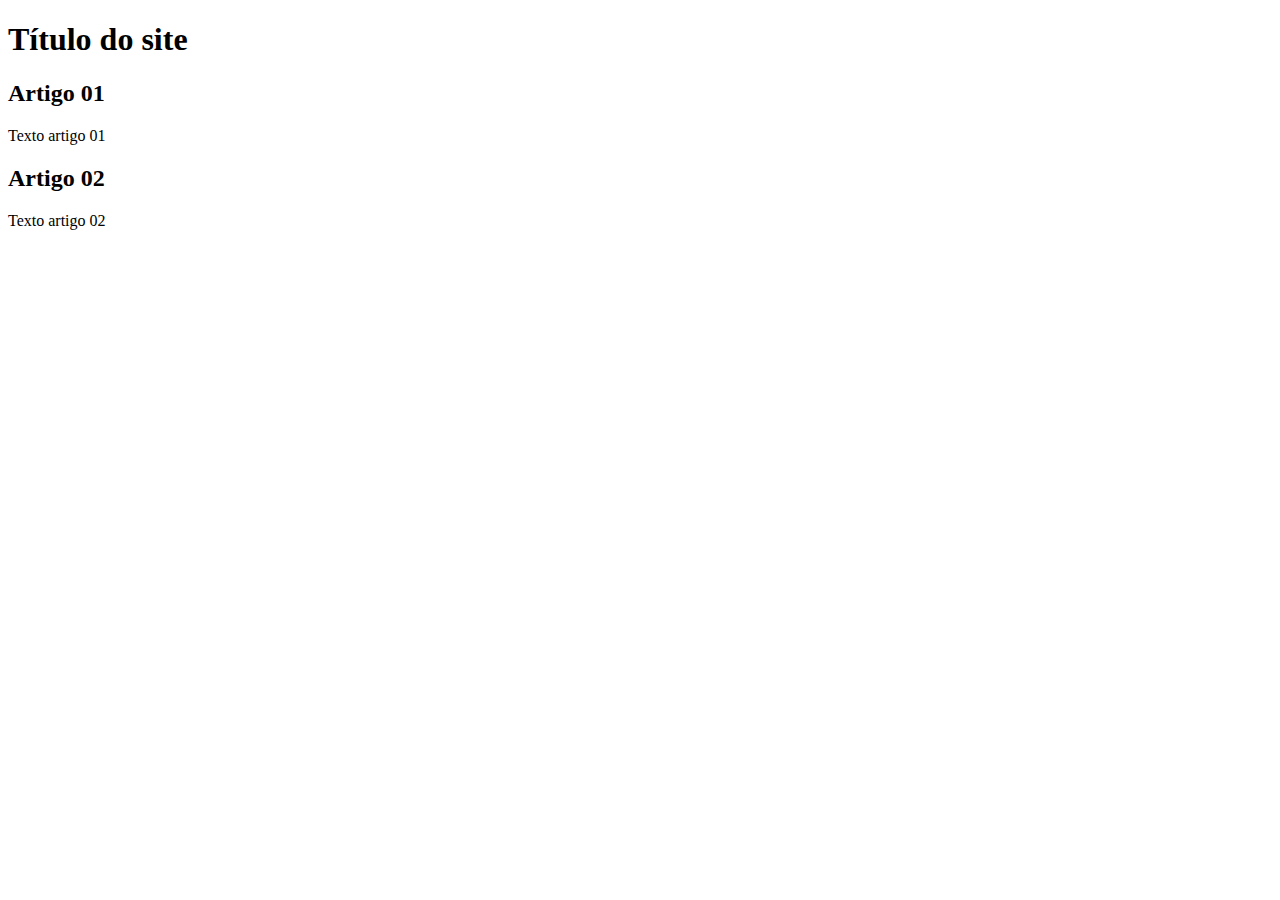
==== index.html @ a15f0813 "add index" ====
<!DOCTYPE html>
<html lang="pt-br">
<head>
    <meta charset="UTF-8">
    <meta name="viewport" content="width=device-width, initial-scale=1.0">
    <title>Document</title>
</head>
<body>
   <main>
        <header>
            <h1>Título do site</h1>
        </header>
        <article>
            <h2>Artigo 01</h2>
            <p>Texto artigo 01</p>
        </article>
        <article>
            <h2>Artigo 02</h2>
            <p>Texto artigo 02</p>
        </article>
   </main> 
</body>
</html>
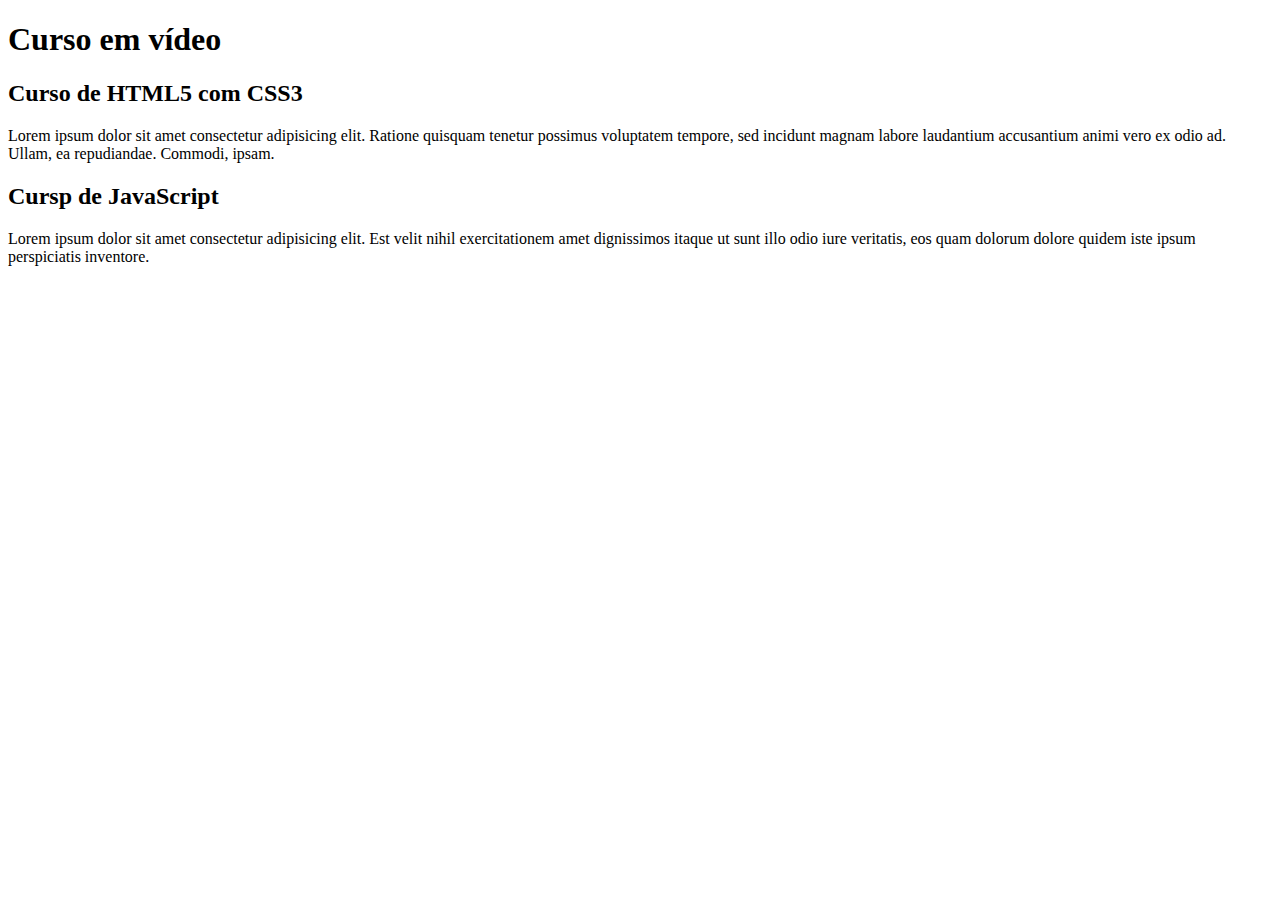
==== commit d9f12f8f: "Update index.html" ====
--- a/index.html
+++ b/index.html
@@ -8,15 +8,15 @@
 <body>
    <main>
         <header>
-            <h1>Título do site</h1>
+            <h1>Curso em vídeo</h1>
         </header>
         <article>
-            <h2>Artigo 01</h2>
-            <p>Texto artigo 01</p>
+            <h2>Curso de HTML5 com CSS3</h2>
+            <p>Lorem ipsum dolor sit amet consectetur adipisicing elit. Ratione quisquam tenetur possimus voluptatem tempore, sed incidunt magnam labore laudantium accusantium animi vero ex odio ad. Ullam, ea repudiandae. Commodi, ipsam.</p>
         </article>
         <article>
-            <h2>Artigo 02</h2>
-            <p>Texto artigo 02</p>
+            <h2>Cursp de JavaScript</h2>
+            <p>Lorem ipsum dolor sit amet consectetur adipisicing elit. Est velit nihil exercitationem amet dignissimos itaque ut sunt illo odio iure veritatis, eos quam dolorum dolore quidem iste ipsum perspiciatis inventore.</p>
         </article>
    </main> 
 </body>
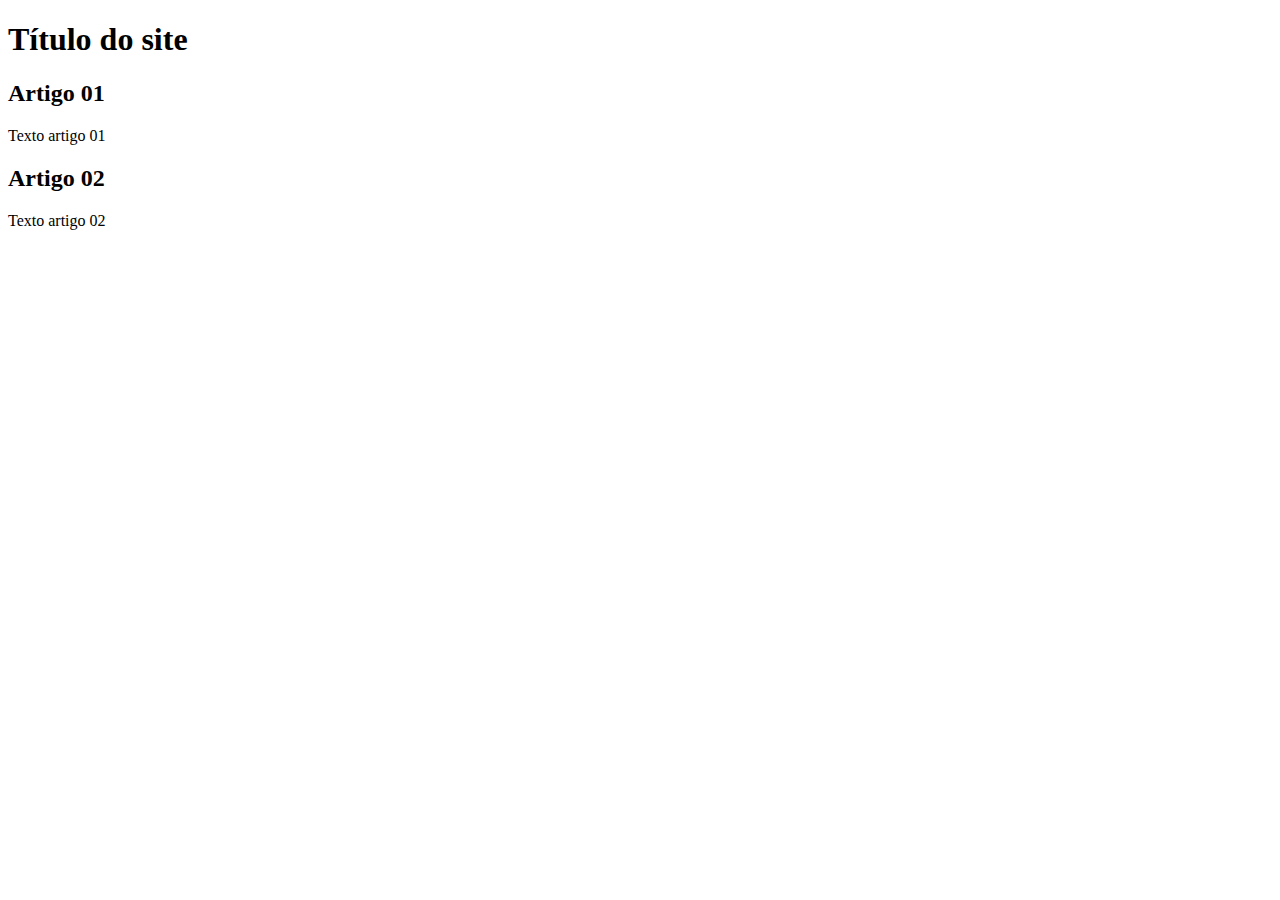
==== commit 16bda163: "Início do design" ====
--- a/index.html
+++ b/index.html
@@ -3,20 +3,21 @@
 <head>
     <meta charset="UTF-8">
     <meta name="viewport" content="width=device-width, initial-scale=1.0">
-    <title>Document</title>
+    <title>Curso em vídeo</title>
+    <link rel="stylesheet" href="style.css">
 </head>
 <body>
    <main>
         <header>
-            <h1>Curso em vídeo</h1>
+            <h1>Título do site</h1>
         </header>
         <article>
-            <h2>Curso de HTML5 com CSS3</h2>
-            <p>Lorem ipsum dolor sit amet consectetur adipisicing elit. Ratione quisquam tenetur possimus voluptatem tempore, sed incidunt magnam labore laudantium accusantium animi vero ex odio ad. Ullam, ea repudiandae. Commodi, ipsam.</p>
+            <h2>Artigo 01</h2>
+            <p>Texto artigo 01</p>
         </article>
         <article>
-            <h2>Cursp de JavaScript</h2>
-            <p>Lorem ipsum dolor sit amet consectetur adipisicing elit. Est velit nihil exercitationem amet dignissimos itaque ut sunt illo odio iure veritatis, eos quam dolorum dolore quidem iste ipsum perspiciatis inventore.</p>
+            <h2>Artigo 02</h2>
+            <p>Texto artigo 02</p>
         </article>
    </main> 
 </body>
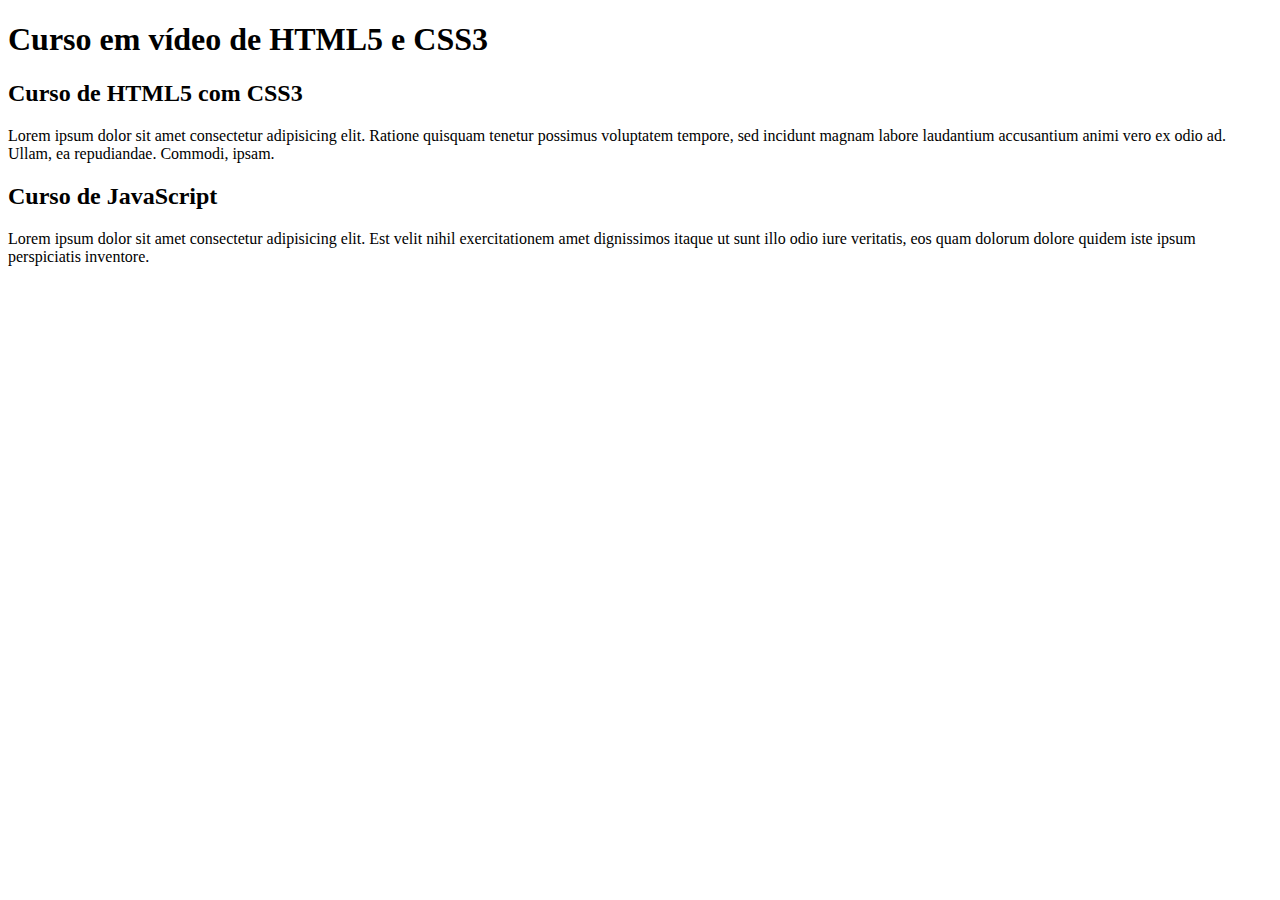
==== commit 4078239e: "Pequenos ajustes" ====
--- a/index.html
+++ b/index.html
@@ -3,21 +3,20 @@
 <head>
     <meta charset="UTF-8">
     <meta name="viewport" content="width=device-width, initial-scale=1.0">
-    <title>Curso em vídeo</title>
-    <link rel="stylesheet" href="style.css">
+    <title>Document</title>
 </head>
 <body>
    <main>
         <header>
-            <h1>Título do site</h1>
+            <h1>Curso em vídeo de HTML5 e CSS3</h1>
         </header>
         <article>
-            <h2>Artigo 01</h2>
-            <p>Texto artigo 01</p>
+            <h2>Curso de HTML5 com CSS3</h2>
+            <p>Lorem ipsum dolor sit amet consectetur adipisicing elit. Ratione quisquam tenetur possimus voluptatem tempore, sed incidunt magnam labore laudantium accusantium animi vero ex odio ad. Ullam, ea repudiandae. Commodi, ipsam.</p>
         </article>
         <article>
-            <h2>Artigo 02</h2>
-            <p>Texto artigo 02</p>
+            <h2>Curso de JavaScript</h2>
+            <p>Lorem ipsum dolor sit amet consectetur adipisicing elit. Est velit nihil exercitationem amet dignissimos itaque ut sunt illo odio iure veritatis, eos quam dolorum dolore quidem iste ipsum perspiciatis inventore.</p>
         </article>
    </main> 
 </body>
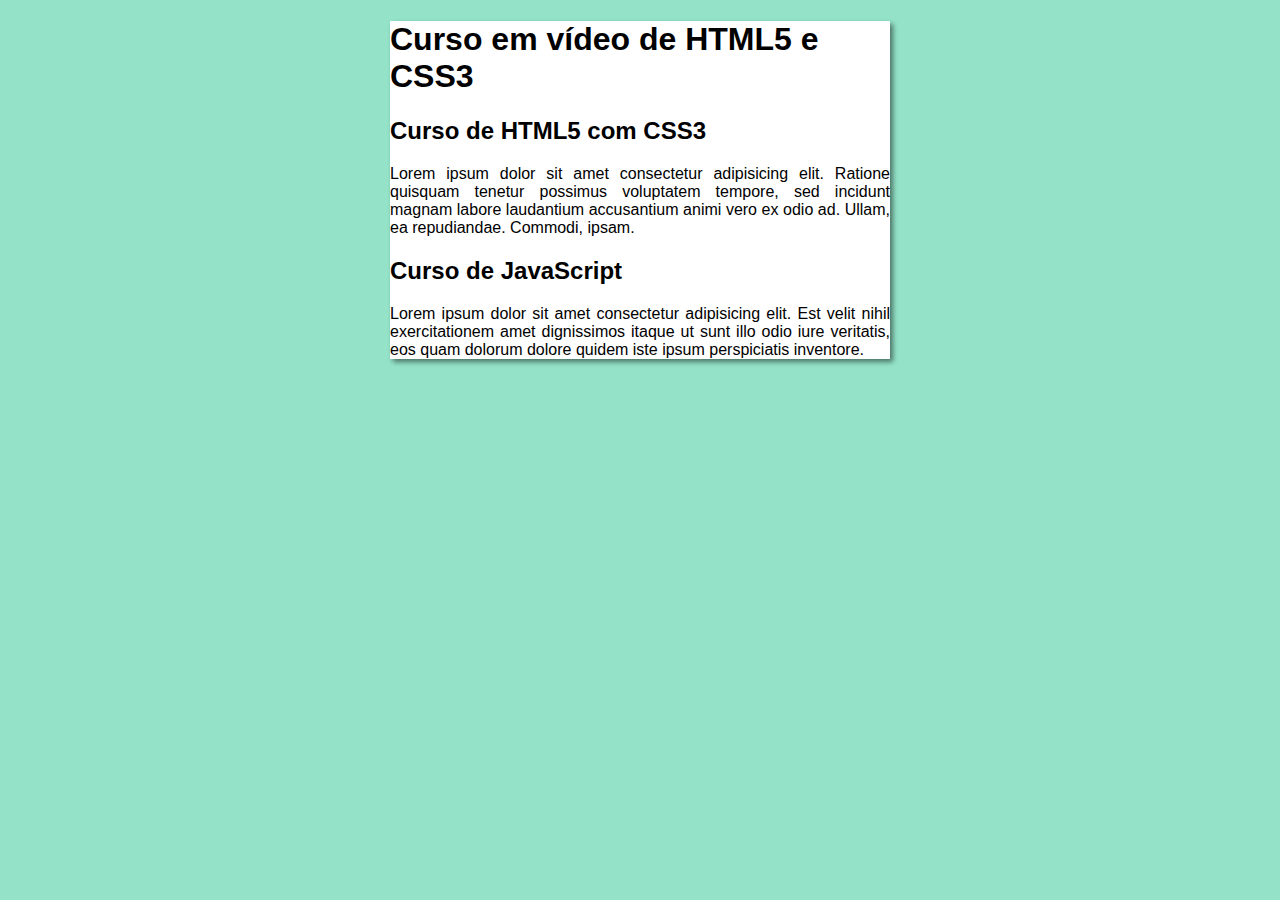
==== commit ec1edda4: "Alinhamento dos parágrafos" ====
--- a/index.html
+++ b/index.html
@@ -3,7 +3,8 @@
 <head>
     <meta charset="UTF-8">
     <meta name="viewport" content="width=device-width, initial-scale=1.0">
-    <title>Document</title>
+    <title>Curso em vídeo</title>
+    <link rel="stylesheet" href="estilos/style.css">
 </head>
 <body>
    <main>
--- a/estilos/style.css
+++ b/estilos/style.css
@@ -0,0 +1,18 @@
+*{
+    font-family: Arial, Helvetica, sans-serif;
+}
+
+body{
+    background-color: rgb(148, 227, 201);
+}
+
+main{
+    background-color: white;
+    width: 500px;
+    margin: auto;
+    box-shadow: 3px 3px 5px rgba(0, 0, 0, 0.493);
+}
+
+p{
+    text-align: justify;
+}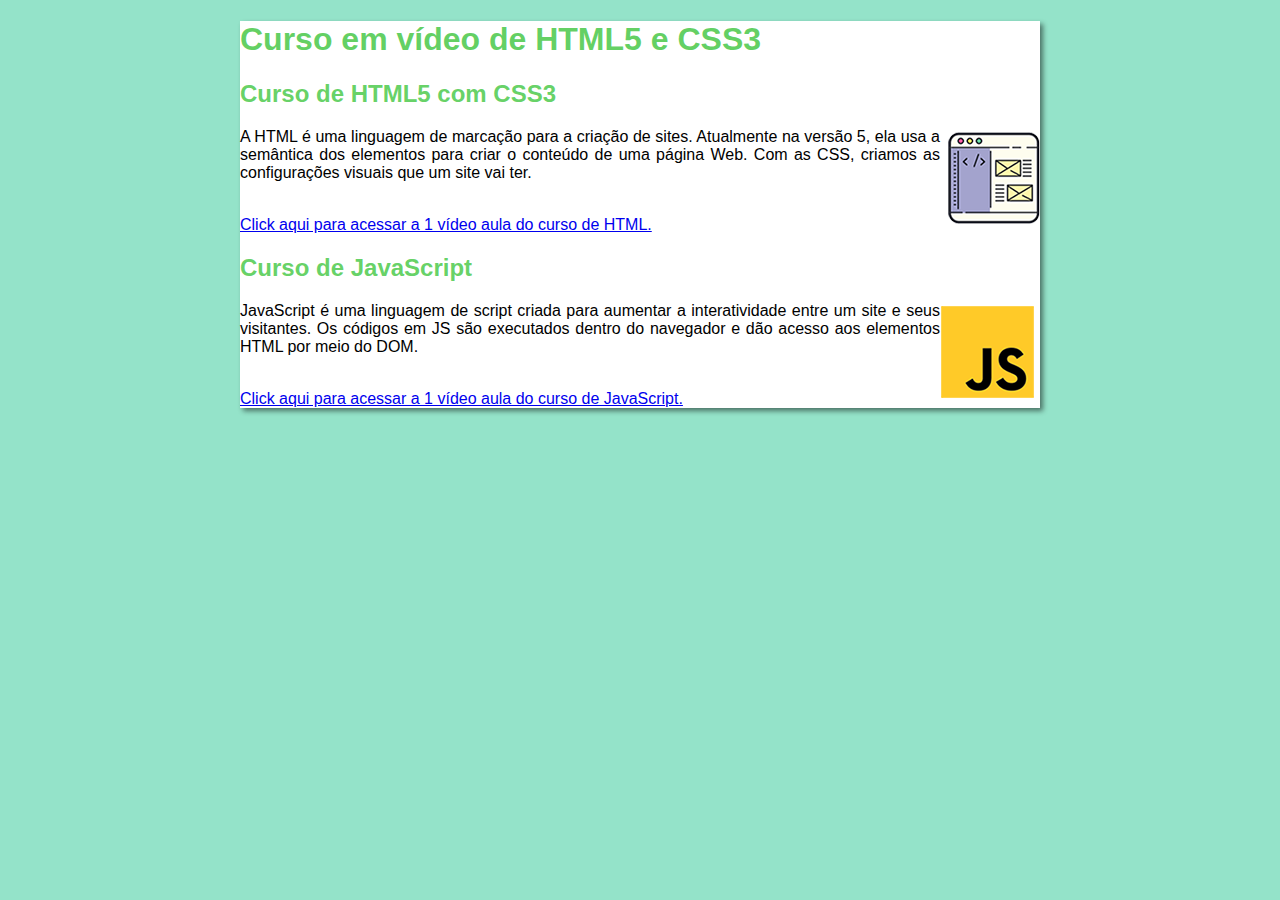
==== commit 89394bf9: "Personalizei mais o meu site" ====
--- a/index.html
+++ b/index.html
@@ -13,11 +13,17 @@
         </header>
         <article>
             <h2>Curso de HTML5 com CSS3</h2>
-            <p>Lorem ipsum dolor sit amet consectetur adipisicing elit. Ratione quisquam tenetur possimus voluptatem tempore, sed incidunt magnam labore laudantium accusantium animi vero ex odio ad. Ullam, ea repudiandae. Commodi, ipsam.</p>
+            <img src="imagem/curso-html-css.png" alt="Curso HTML" class="a">
+            <p>A HTML é uma linguagem de marcação para a criação de sites. Atualmente na versão 5, ela usa a semântica dos elementos para criar o conteúdo de uma página Web. Com as CSS, criamos as configurações visuais que um site vai ter.</p>
+            <br>
+            <a href="pag1.html" target="_self" rel="next">Click aqui para acessar a 1 vídeo aula do curso de HTML.</a>
         </article>
         <article>
             <h2>Curso de JavaScript</h2>
-            <p>Lorem ipsum dolor sit amet consectetur adipisicing elit. Est velit nihil exercitationem amet dignissimos itaque ut sunt illo odio iure veritatis, eos quam dolorum dolore quidem iste ipsum perspiciatis inventore.</p>
+            <img src="imagem/curso-javascript.png" alt="Curso JavaScript" class="a">
+            <p>JavaScript é uma linguagem de script criada para aumentar a interatividade entre um site e seus visitantes. Os códigos em JS são executados dentro do navegador e dão acesso aos elementos HTML por meio do DOM.</p>
+            <br>
+            <a href="pag2.html" target="_self" rel="next">Click aqui para acessar a 1 vídeo aula do curso de JavaScript.</a>
         </article>
    </main> 
 </body>
--- a/estilos/style.css
+++ b/estilos/style.css
@@ -6,9 +6,21 @@
     background-color: rgb(148, 227, 201);
 }
 
+.a{
+    float: right;
+}
+
+h1{
+    color: rgba(49, 193, 49, 0.774);
+}
+
+h2{
+    color: rgba(62, 198, 62, 0.809);
+}
+
 main{
     background-color: white;
-    width: 500px;
+    width: 800px;
     margin: auto;
     box-shadow: 3px 3px 5px rgba(0, 0, 0, 0.493);
 }
